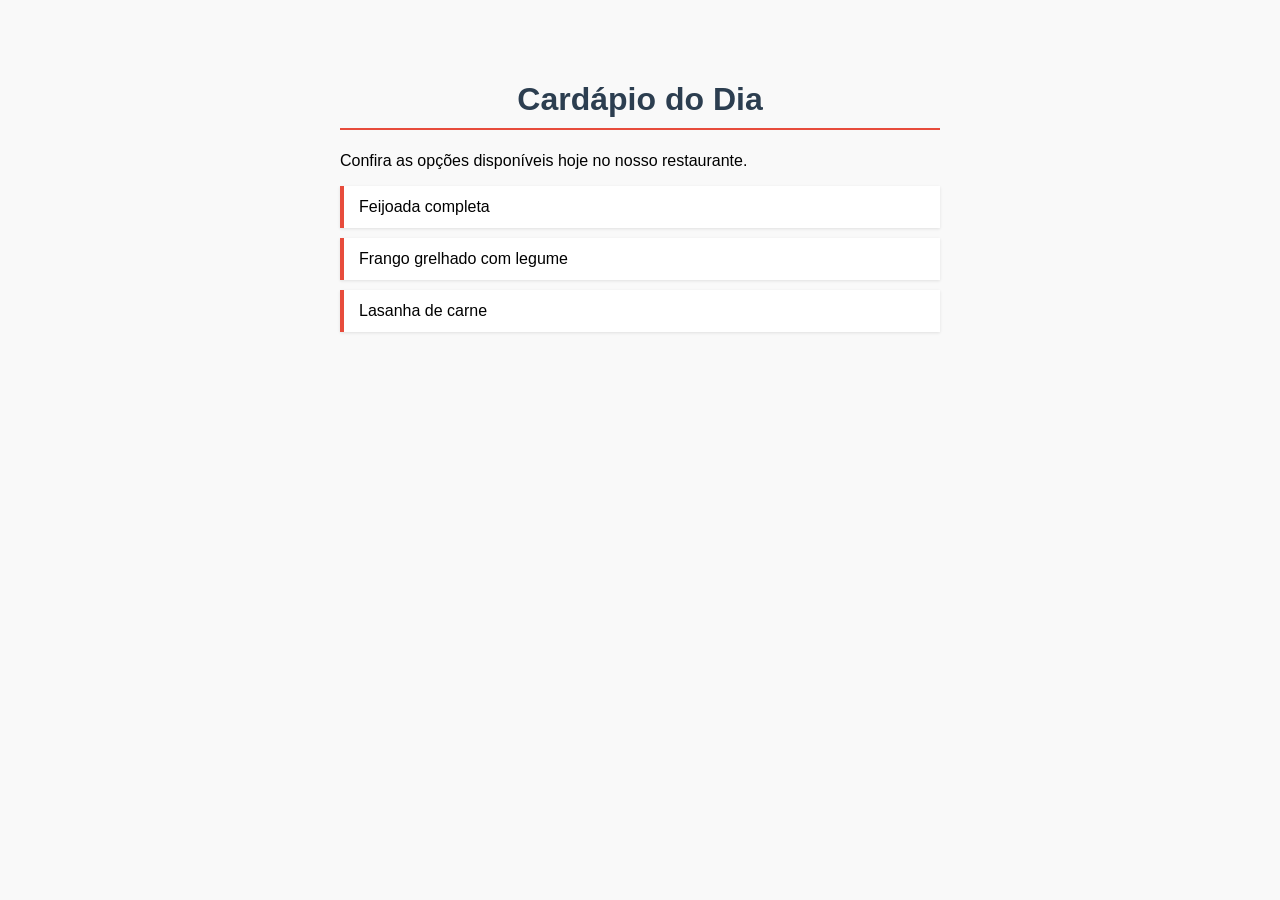
==== index.html @ 3418560e "Adiciona lista de tres pratos" ====
<!DOCTYPE html>
<html lang="pt-br">
<head>
    <meta charset="UTF-8">
    <meta name="viewport" content="width=device-width, initial-scale=1.0">
    <title>Cardápio</title>
    <link rel="stylesheet" href="style.css">
</head>
<body>
    <h1>Cardápio do Dia</h1>
    <p>Confira as opções disponíveis hoje no nosso restaurante.</p>

    <ul>
        <li>Feijoada completa</li>
        <li>Frango grelhado com legume</li>
        <li>Lasanha de carne</li>
    </ul>

</body>
</html>
---- style.css ----
body {
    font-family: Arial, sans-serif;
    max-width: 600px;
    margin: 40px auto;
    padding: 20px;
    background-color: #f9f9f9;
}

h1 {
    color: #2c3e50;
    text-align: center;
    border-bottom: 2px solid #e74c3c;
    padding-bottom: 10px;
}

ul {
    list-style-type: none;
    padding: 0;
}

li {
    background-color: #fff;
    margin: 10px 0;
    padding: 12px 15px;
    border-left: 4px solid #e74c3c;
    box-shadow: 0 1px 3px rgba(0,0,0,0.1);
}
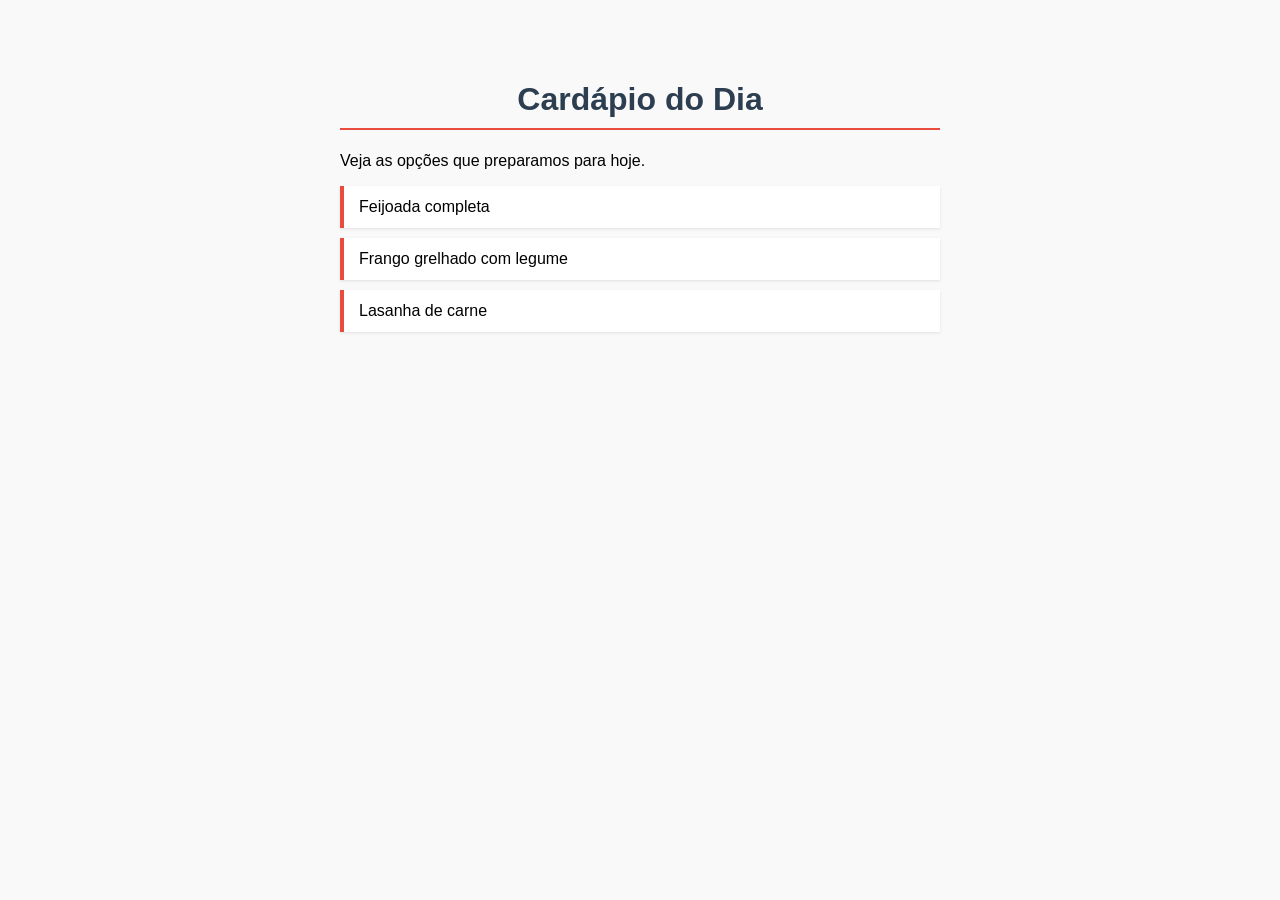
==== commit 50120428: "Corrige texto do paragrafo inicial" ====
--- a/index.html
+++ b/index.html
@@ -8,7 +8,7 @@
 </head>
 <body>
     <h1>Cardápio do Dia</h1>
-    <p>Confira as opções disponíveis hoje no nosso restaurante.</p>
+    <p>Veja as opções que preparamos para hoje.</p>
 
     <ul>
         <li>Feijoada completa</li>
--- a/style.css
+++ b/style.css
@@ -24,4 +24,4 @@
     padding: 12px 15px;
     border-left: 4px solid #e74c3c;
     box-shadow: 0 1px 3px rgba(0,0,0,0.1);
-}+}
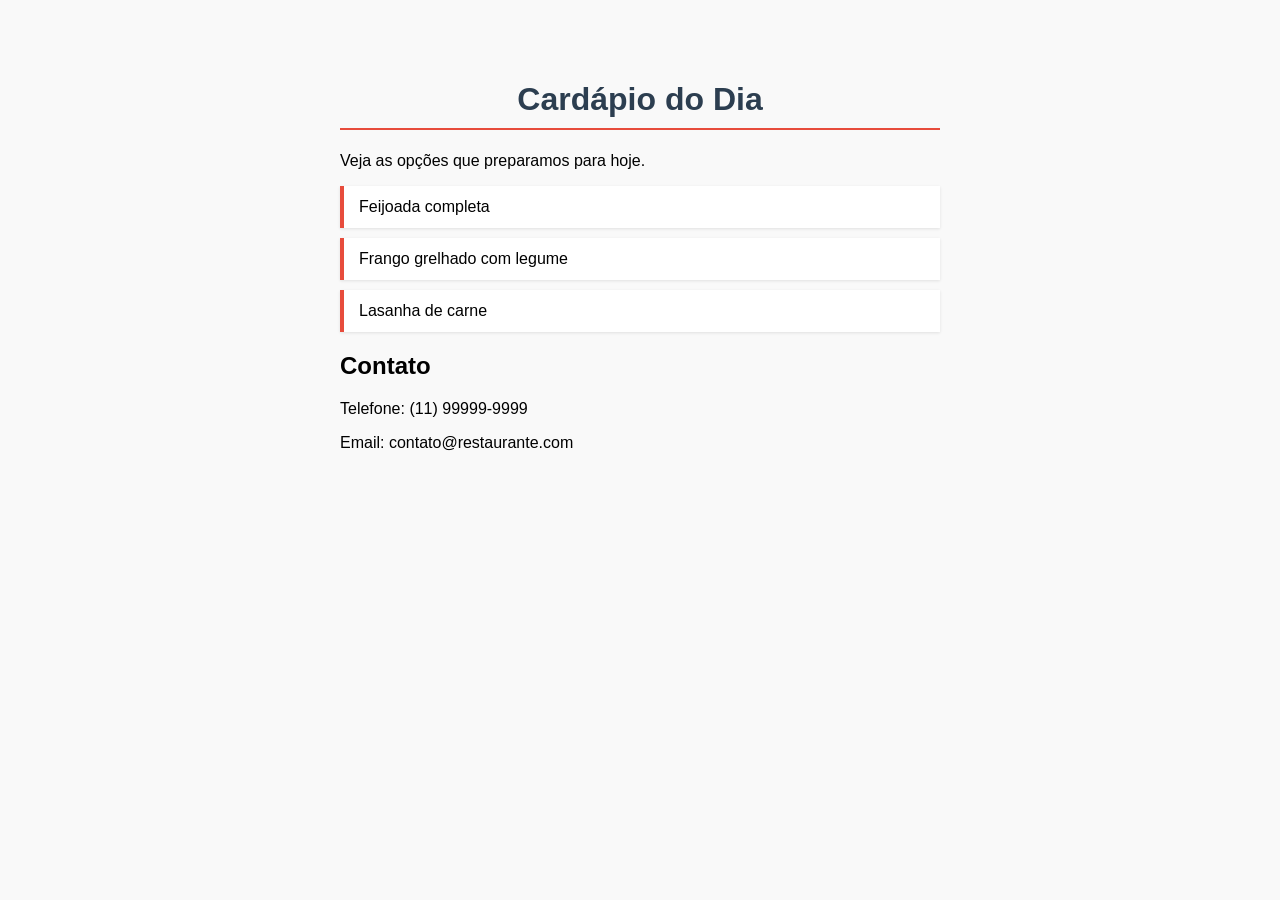
==== commit 8fafc7fe: "Adiciona secao de contato" ====
--- a/index.html
+++ b/index.html
@@ -16,5 +16,11 @@
         <li>Lasanha de carne</li>
     </ul>
 
+<section>
+    <h2>Contato</h2>
+    <p>Telefone: (11) 99999-9999</p>
+    <p>Email: contato@restaurante.com</p>
+</section>
+
 </body>
 </html>
